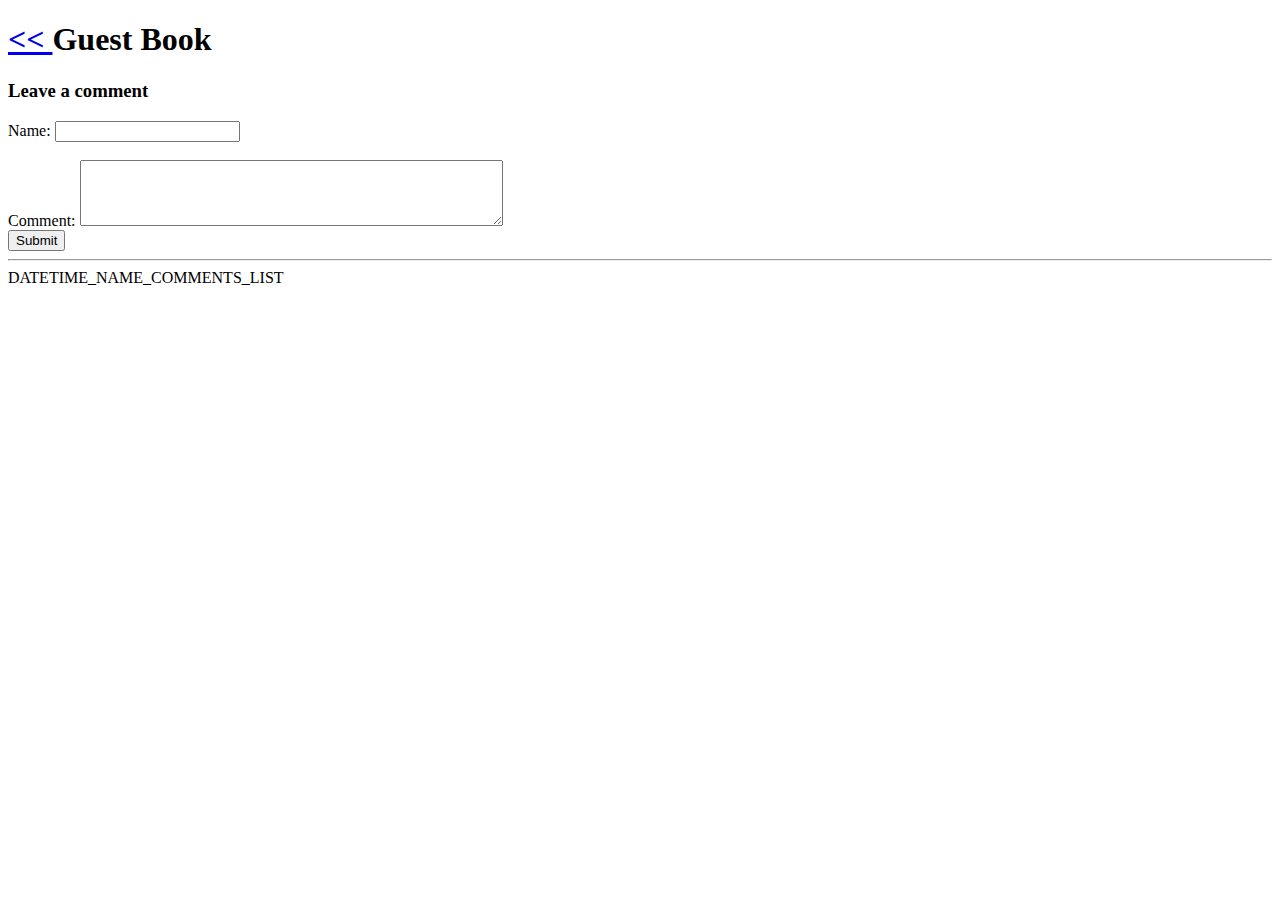
==== public/guestBook.html @ 55091492 "now server serves all htmls,scripts and images" ====
<!DOCTYPE html>
<html>
  <head>
    <script src = "displayComments.js"></script>
    <script src = "comments.js"></script>
  </head>
  <body>
    <h1><a href = "agerantum.html"> << </a>
      Guest Book </h1>
    <h3>Leave a comment</h3>
    <form method = "POST" action = "guestBook.html">
      Name: <input type = "text" name = "name"/ required><br><br>
      Comment: <textarea name = "comment" rows = "4" cols = "50" required></textarea><br>
      <input type = "submit" value = "Submit"/><br>
    </form>
    <hr/>
    <div id = "comments">DATETIME_NAME_COMMENTS_LIST</div>
  </body>
</html>
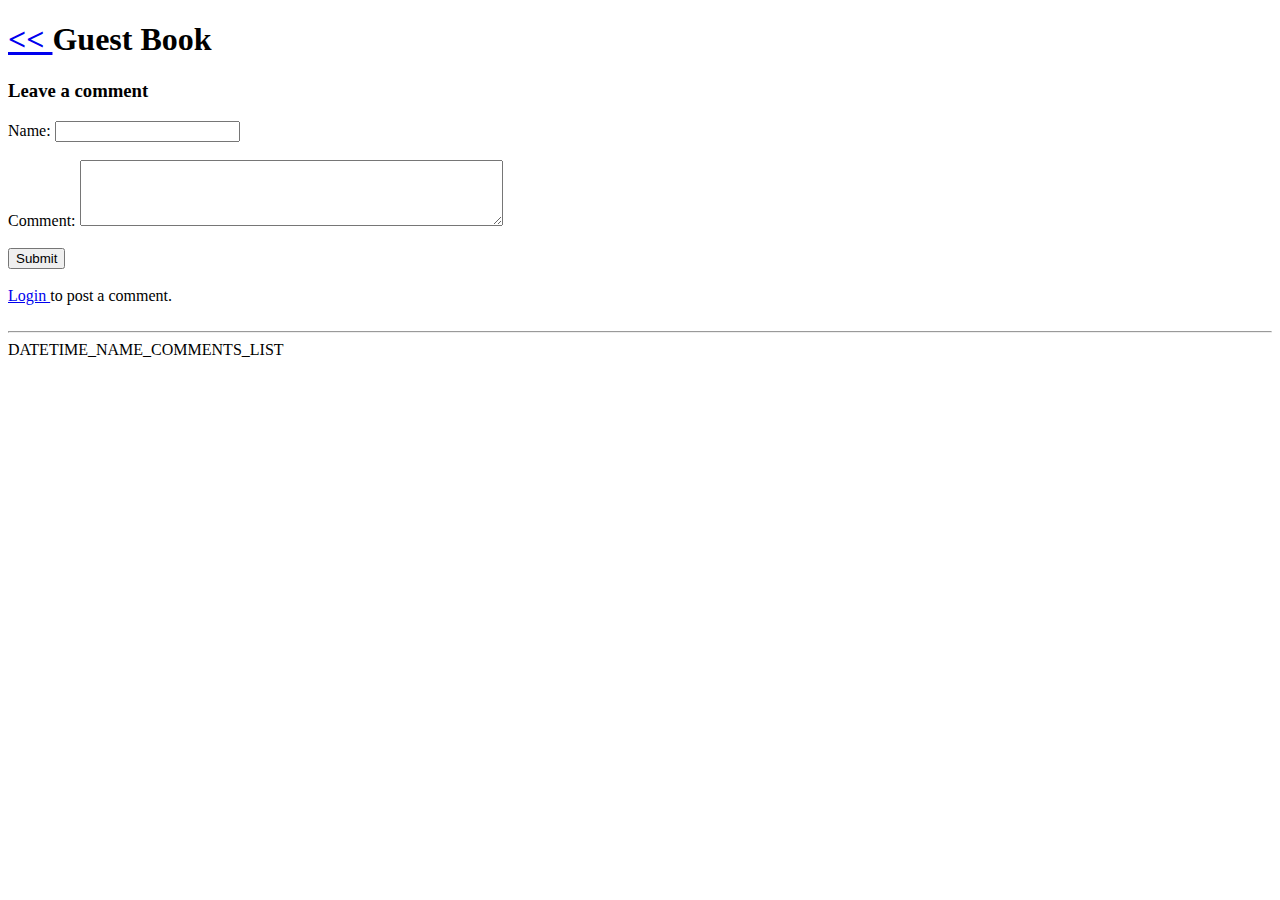
==== commit 724bdedd: "now user need to login to comment" ====
--- a/public/guestBook.html
+++ b/public/guestBook.html
@@ -2,7 +2,6 @@
 <html>
   <head>
     <script src = "displayComments.js"></script>
-    <script src = "comments.js"></script>
   </head>
   <body>
     <h1><a href = "agerantum.html"> << </a>
@@ -10,9 +9,10 @@
     <h3>Leave a comment</h3>
     <form method = "POST" action = "guestBook.html">
       Name: <input type = "text" name = "name"/ required><br><br>
-      Comment: <textarea name = "comment" rows = "4" cols = "50" required></textarea><br>
-      <input type = "submit" value = "Submit"/><br>
+      Comment: <textarea name = "comment" rows = "4" cols = "50" required></textarea><br/><br/>
+      <input type = "submit" value = "Submit"/><br/><br/>
     </form>
+    <a href = "/login">Login </a>to post a comment.<br/><br/>
     <hr/>
     <div id = "comments">DATETIME_NAME_COMMENTS_LIST</div>
   </body>
